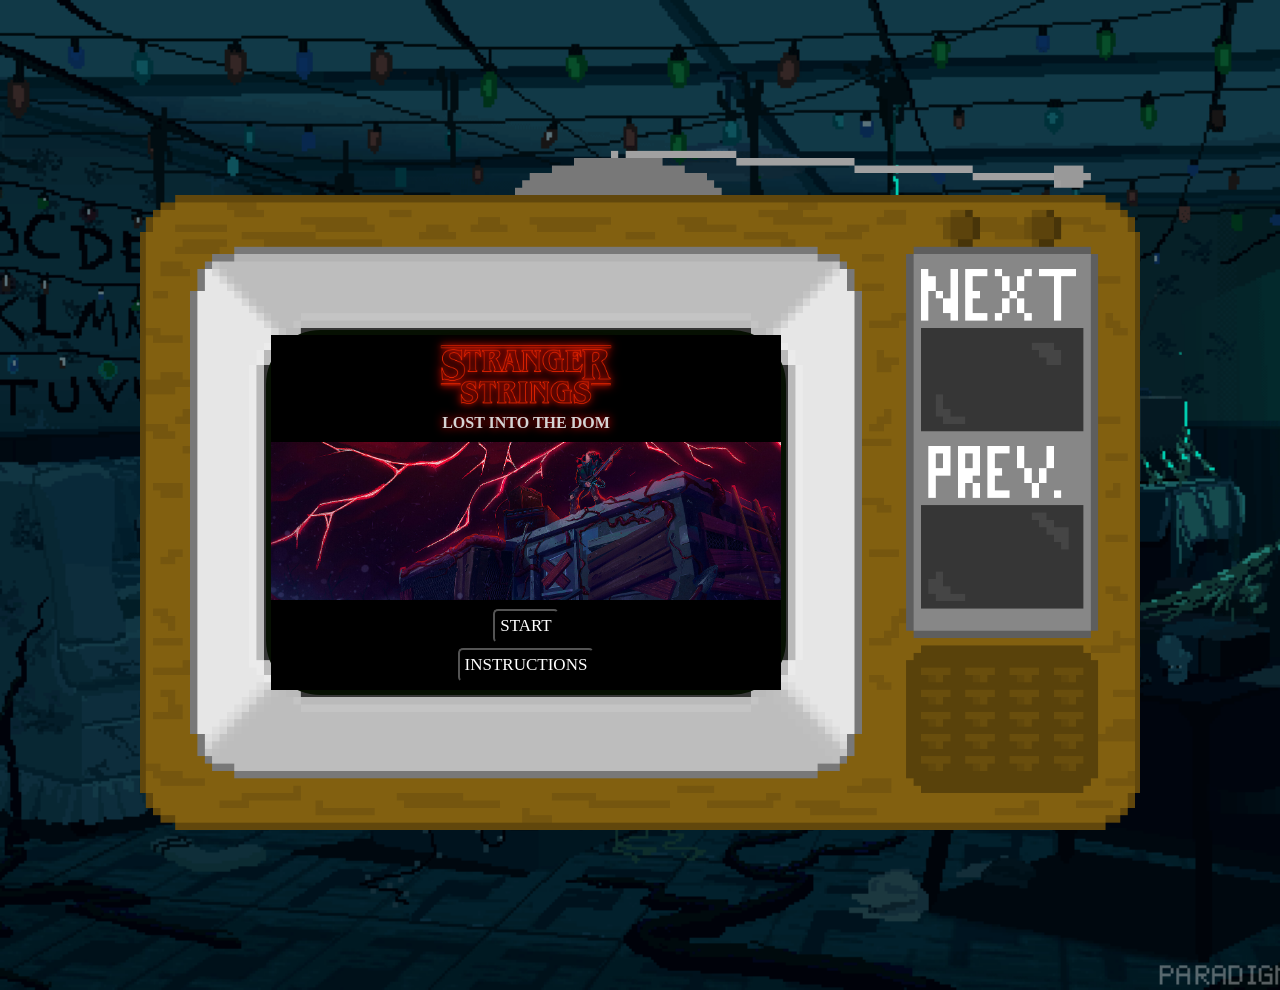
==== index.html @ f411e69d "added Eddie and the demogorgon (with intial movement)" ====
<!DOCTYPE html>
<html lang="en">
  <head>
    <meta charset="UTF-8" />
    <meta name="viewport" content="width=device-width, initial-scale=1.0" />
    <title>
      Stranger Strings: Lost into the DOM | By: Victor Hugo Guardiola Pereira
    </title>
    <!-- link to the stylesheet -->
    <link rel="stylesheet" href="./styles/style.css" />
  </head>
  <body>


    <!-- Initial Screen -->
    <div id="initial-screen" class="container"> <!-- televison frame -->
      <div id="main-initial-screen" class="tv-frame-screen"> <!-- basic screen config -->

        <div class="header-logo"> <!-- black target with logo and subtitle -->
          <img
            id="stranger-strings-logo"
            src="./Resources/img/Stranger-Strings-Logo.png"
            alt="Stranger Strings Logo"
          />
          <h2 id="subtitle-logo">LOST INTO THE DOM</h2>
        </div>


        <div class="btn-section"> <!-- black target with initial buttons -->
          <button id="start-btn">START</button>
          <button id="instructions-btn">INSTRUCTIONS</button>
        </div>


      </div>
    </div>



    <!-- Game Screen  -->
    <div id="game-screen" class="container"> <!-- television frame -->
        <div id="game-background" class="tv-frame-screen"> <!-- basic screen config -->
          <!-- Here should be elements like score, life, time...(out of the game-box) -->
             <div id="game-box">
              <!-- all the elements of the game will be added here from JS with DOM's manipulation -->
             </div>
        </div>
    </div>



    <!-- Game Over Screen -->
    <div id="game-over-screen" class="container"> <!-- television frame -->
        <div id="game-over-background" class="tv-frame-screen"> <!-- basic screen config -->


          <div class="header-logo"> <!-- black target with game-over phrase (format: img) -->
            <img id="game-over-message-img" src="./Resources/img/game-over-text-final-screen.png" alt="game over">
          </div>


          <div class="btn-section"> <!-- black target with end-screen buttons -->
            <button id="restart-btn">RESTART</button>
            <button id="main-screen-btn">MAIN SCREEN</button>
          </div>

          
        </div>
    </div>

    <!-- link to the script -->
    <script src="./script/hero.js"></script>
    <script src="./script/eddie.js"></script>
    <script src="./script/enemy.js"></script>
    <script src="./script/index.js"></script>
  </body>
</html>
---- styles/style.css ----
/* #### Generated By: http://www.fontget.com #### */

@font-face {
  font-family: "Stranger Things.ttf";
  font-style: normal;
  font-weight: normal;
  src: local("Stranger Things.ttf"), url("Stranger Things.woff") format("woff");
}
@font-face {
  font-family: "Stranger Things Outlined.ttf";
  font-style: normal;
  font-weight: normal;
  src: local("Stranger Things Outlined.ttf"),
    url("Stranger Things Outlined.woff") format("woff");
}

/* inicial adjustments */
* {
  padding: 0;
  margin: 0;
  box-sizing: border-box;
}

body {
  background-image: url("../Resources/img/upside-down-house-pixel-art.gif");
  background-position: center;
  background-repeat: no-repeat;
  background-size: cover;

  margin-bottom: 160px;

  display: flex;
  justify-content: center;
  align-items: center;
}

a {
  text-decoration: none;
}

/* basic visualization screen config (tv-frame + tv-screen) */
.container {
  background-image: url("../Resources/img/old-tv-frame-pixel-art-with-extra-screen.png");
  background-position: center;
  background-repeat: no-repeat;
  background-size: cover;

  width: 1000px;
  height: 680px;
  margin-top: 150px;
  position: relative;

  display: flex;
  justify-content: flex-start;
  align-items: center;
}

.tv-frame-screen {
  width: 520px;
  height: 365px;
  border: 5px solid #061002;
  border-radius: 55px;
  /* overflow: hidden; */

  position: absolute;
  left: 126px;
  bottom: 135px;

  display: flex;
  flex-direction: column;
  justify-content: space-between;
  align-items: center;
}

/* initial screen section */
#initial-screen {
  display: flex;
}

#main-initial-screen {
  background-image: url("../Resources/img/eddie-guitar-moc-pixel-art.jpg");
  background-position: center;
  background-repeat: no-repeat;
  background-size: cover;
}

.header-logo {
  width: 100%;
  height: auto;
  background-color: black;

  display: flex;
  flex-direction: column;
  justify-content: center;
  align-items: center;
}

#stranger-strings-logo {
  width: 190px;
  filter: drop-shadow(0px 0px 5px #ff0000);
}

#subtitle-logo {
  color: #d5d5d5;
  font-size: 16px;
  text-shadow: 0px 0px 10px #ff0000;
  margin-bottom: 10px;
}

.btn-section {
  width: 100%;
  height: 90px;
  background-color: black;

  display: flex;
  flex-direction: column;
  align-items: center;
  justify-content: center;
  gap: 5px;
}

.btn-section button {
  color: white;
  padding: 5px;
  background-color: #0000;
  font-family: "Stranger Things.ttf";
  font-size: 17px;
  border-radius: 5px;

  transition: 0.3s;
}

.btn-section button:hover {
  text-shadow: 0px 0px 5px #fff;
  background: linear-gradient(
    to top,
    #240000,
    #340000,
    #930606,
    #e40202,
    #ff0000
  );
}

/* game screen section */
#game-screen {
  display: none;
}

#game-background {
  background-image: url("../Resources/img/upside-down-eddiesCaravan-stranger-thins.webp");
  background-position: center;
  background-repeat: no-repeat;
  background-size: cover;
}

#game-box * {
  pointer-events: none; /* prevents all elements of the game-box from being dragged when clicking on them */
}

#game-box {
  width: 100%;
  height: 93%;
  border-radius: 55px 55px 15px 15px;  
  position: relative;
  /* overflow: hidden; */
  user-select: none;
}

/* game over screen section */
#game-over-screen {
  display: none;
}

#game-over-background {
  background-image: url("../Resources/img/stranger-things-gif-wiliamsHouse-upside-down.gif");
  background-position: center;
  background-repeat: no-repeat;
  background-size: cover;

  display: flex;
  justify-content: space-between;
}

#game-over-message-img {
  width: 110px;
  filter: drop-shadow(0px 0px 5px #ff0000);
}
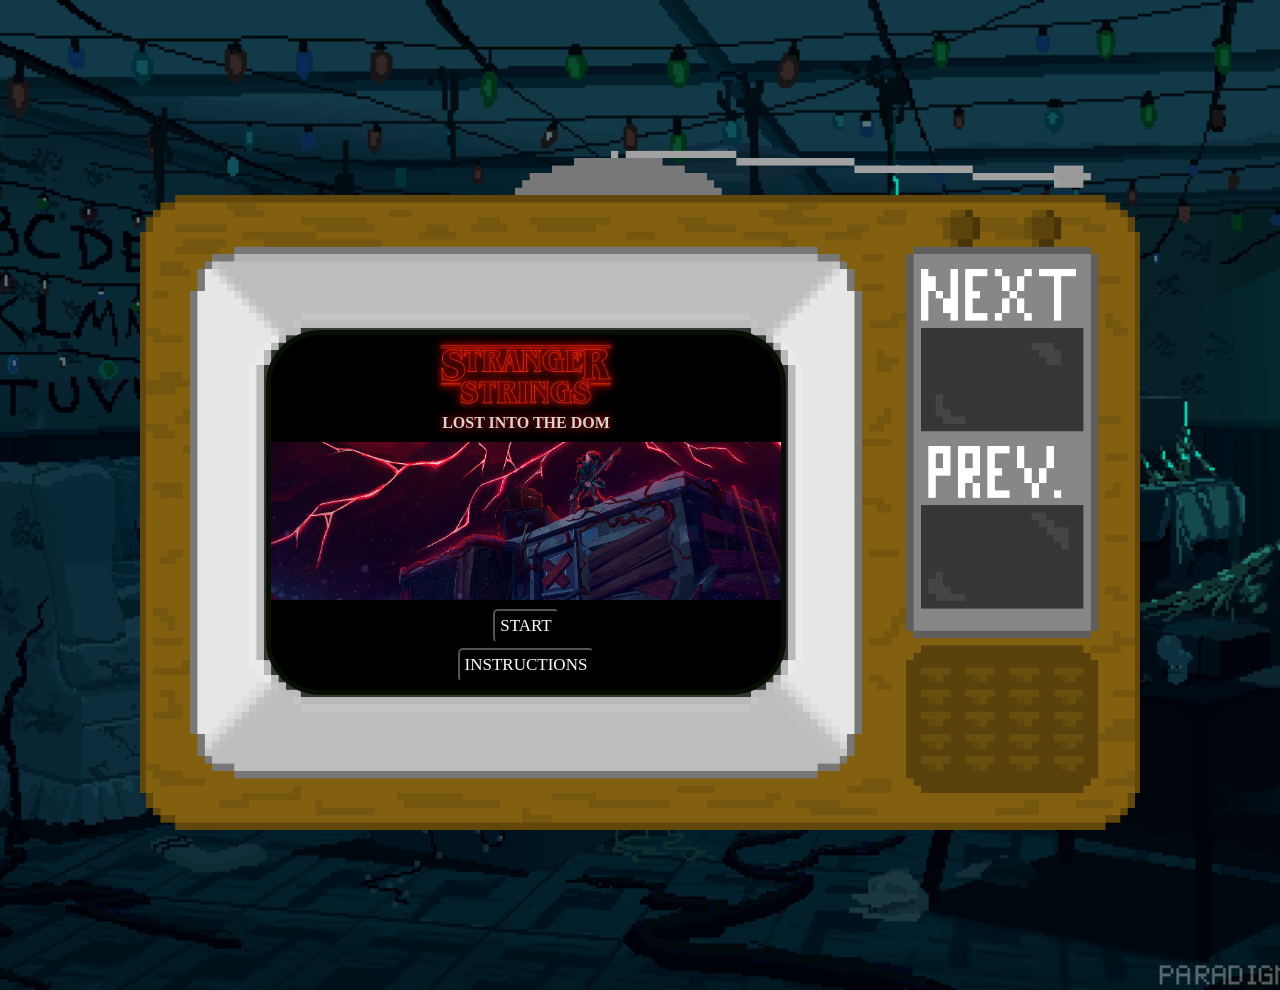
==== commit 9331a0df: "algunos ajustes + efecto de ataque añadido y sin configurar" ====
--- a/index.html
+++ b/index.html
@@ -70,6 +70,7 @@
 
     <!-- link to the script -->
     <script src="./script/hero.js"></script>
+    <script src="./script/atack.js"></script>
     <script src="./script/eddie.js"></script>
     <script src="./script/enemy.js"></script>
     <script src="./script/index.js"></script>
--- a/styles/style.css
+++ b/styles/style.css
@@ -60,7 +60,7 @@
   height: 365px;
   border: 5px solid #061002;
   border-radius: 55px;
-  /* overflow: hidden; */
+  overflow: hidden;
 
   position: absolute;
   left: 126px;
@@ -163,7 +163,7 @@
   height: 93%;
   border-radius: 55px 55px 15px 15px;  
   position: relative;
-  /* overflow: hidden; */
+  overflow: hidden;
   user-select: none;
 }
 
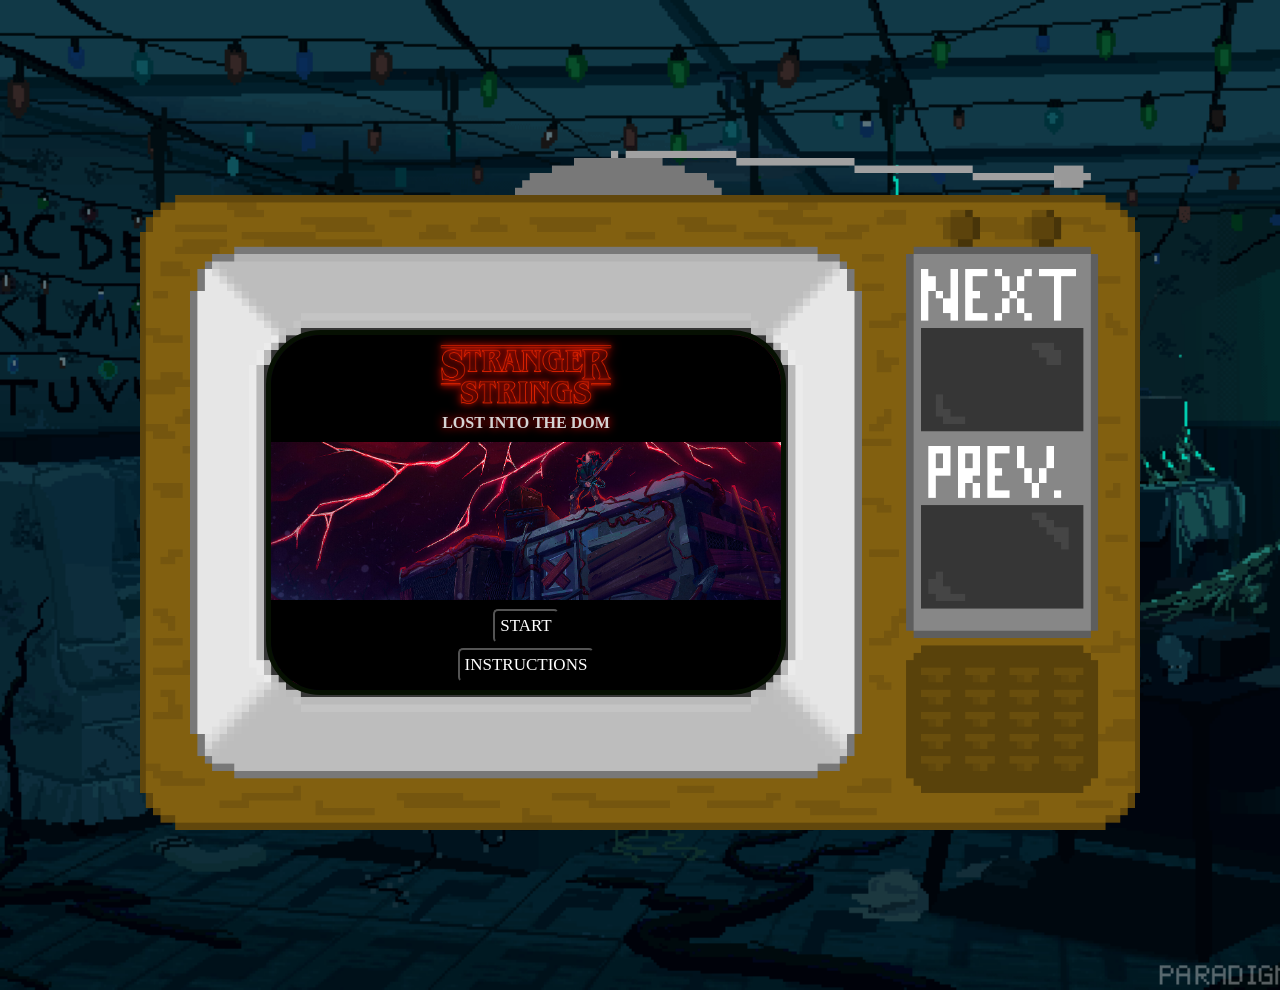
==== commit fb773b0d: "added auido" ====
--- a/index.html
+++ b/index.html
@@ -10,7 +10,6 @@
     <link rel="stylesheet" href="./styles/style.css" />
   </head>
   <body>
-
 
     <!-- Initial Screen -->
     <div id="initial-screen" class="container"> <!-- televison frame -->
@@ -68,6 +67,22 @@
         </div>
     </div>
 
+
+
+    <!-- Instructions Screen -->
+    <div id="instructions-screen" class="container">
+      <div id="instructions-background" class="tv-frame-screen">
+        <img id="keyboard-img" src="./Resources/instructions/selected-keys-keyboard-img-removebg-preview.png" alt="keyboard">
+        <img id="wasd-keys-gif" src="./Resources/instructions/wasd-animation-key-unscreen-resource.gif" alt="animated W A S D keys">
+        <p id="key-text-jump" class="p-container">JUMP</p>
+        <p id="key-text-left" class="p-container">LEFT</p>
+        <p id="key-text-right" class="p-container">RIGHT</p>
+        <img id="space-bar-key-img" src="./Resources/instructions/space-key-keyboard-removebg-img.png" alt="space bar">
+        <p id="key-text-atack" class="p-container">ATACK</p>
+          <button id="return-btn">RETURN</button>
+      </div>
+    </div>
+
     <!-- link to the script -->
     <script src="./script/hero.js"></script>
     <script src="./script/atack.js"></script>
--- a/styles/style.css
+++ b/styles/style.css
@@ -74,7 +74,7 @@
 
 /* initial screen section */
 #initial-screen {
-  display: flex;
+  display: flex; /* initial value = flex */
 }
 
 #main-initial-screen {
@@ -144,7 +144,7 @@
 
 /* game screen section */
 #game-screen {
-  display: none;
+  display: none; /* initial value = none */
 }
 
 #game-background {
@@ -169,7 +169,7 @@
 
 /* game over screen section */
 #game-over-screen {
-  display: none;
+  display: none; /* initial value = none */
 }
 
 #game-over-background {
@@ -186,3 +186,96 @@
   width: 110px;
   filter: drop-shadow(0px 0px 5px #ff0000);
 }
+
+/* Instructions Screen Section */
+#instructions-screen {
+  display: none; /* initial value = none; */
+}
+
+#instructions-background {
+    background-image: url("../Resources/img/max-upside-down-world-stranger-things.png");
+    background-position: center;
+    background-repeat: no-repeat;
+    background-size: cover;
+}
+
+#keyboard-img {
+  width: 400px;
+  filter: drop-shadow(17px 17px 7px black);
+
+  position: absolute;
+  top: 20px;
+
+}
+
+#wasd-keys-gif {
+  width: 150px;
+  filter: drop-shadow(0px 0px 10px red);
+
+  position: absolute;
+  bottom: 35px;
+  left: 45px;
+}
+
+#space-bar-key-img {
+  width: 150px;
+  filter: drop-shadow(0px 0px 10px red);
+
+  position: absolute;
+  bottom: 90px;
+  right: 50px;
+}
+
+.p-container {
+  color: white;
+  font-size: 17px;
+  position: absolute;
+}
+
+#key-text-jump {
+  bottom: 150px;
+  left: 100px;
+}
+
+#key-text-left {
+  bottom: 77px;
+  left: 10px;
+}
+
+#key-text-right {
+  bottom: 77px;
+  left: 190px;
+}
+
+#key-text-atack {
+  bottom: 65px;
+  right: 100px;
+}
+
+#return-btn {
+  width: 100px;
+
+  color: white;
+  padding: 5px;
+  background-color: transparent;
+  font-family: "Stranger Things.ttf";
+  font-size: 17px;
+  border-radius: 5px;
+
+  transition: 0.3s;
+  
+  position: absolute;
+  bottom: 10px;
+}
+
+#return-btn:hover {
+  text-shadow: 0px 0px 5px #fff;
+  background: linear-gradient(
+    to top,
+    #240000,
+    #340000,
+    #930606,
+    #e40202,
+    #ff0000
+  );
+}
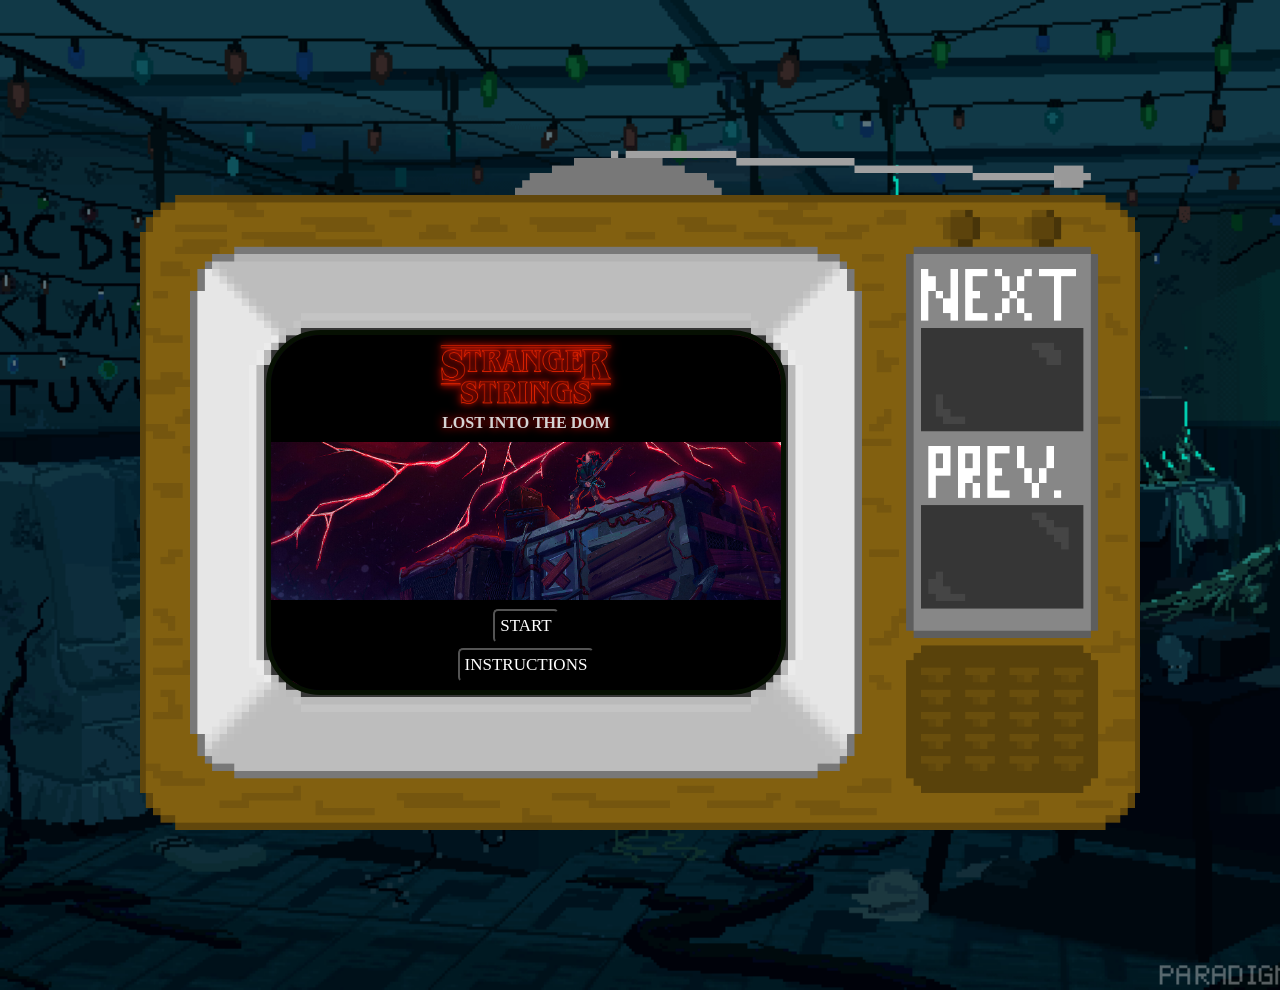
==== commit 9cb9dd90: "Epic Final added + background sound configured" ====
--- a/index.html
+++ b/index.html
@@ -8,14 +8,22 @@
     </title>
     <!-- link to the stylesheet -->
     <link rel="stylesheet" href="./styles/style.css" />
+    <link rel="preconnect" href="https://fonts.googleapis.com" />
+    <link rel="preconnect" href="https://fonts.gstatic.com" crossorigin />
+    <link
+      href="https://fonts.googleapis.com/css2?family=Pixelify+Sans:wght@400..700&display=swap"
+      rel="stylesheet"
+    />
   </head>
   <body>
+    <!-- Initial Screen -->
+    <div id="initial-screen" class="container">
+      <!-- televison frame -->
+      <div id="main-initial-screen" class="tv-frame-screen">
+        <!-- basic screen config -->
 
-    <!-- Initial Screen -->
-    <div id="initial-screen" class="container"> <!-- televison frame -->
-      <div id="main-initial-screen" class="tv-frame-screen"> <!-- basic screen config -->
-
-        <div class="header-logo"> <!-- black target with logo and subtitle -->
+        <div class="header-logo">
+          <!-- black target with logo and subtitle -->
           <img
             id="stranger-strings-logo"
             src="./Resources/img/Stranger-Strings-Logo.png"
@@ -24,62 +32,73 @@
           <h2 id="subtitle-logo">LOST INTO THE DOM</h2>
         </div>
 
-
-        <div class="btn-section"> <!-- black target with initial buttons -->
+        <div class="btn-section">
+          <!-- black target with initial buttons -->
           <button id="start-btn">START</button>
           <button id="instructions-btn">INSTRUCTIONS</button>
         </div>
-
-
       </div>
     </div>
 
-
-
     <!-- Game Screen  -->
-    <div id="game-screen" class="container"> <!-- television frame -->
-        <div id="game-background" class="tv-frame-screen"> <!-- basic screen config -->
-          <!-- Here should be elements like score, life, time...(out of the game-box) -->
-             <div id="game-box">
-              <!-- all the elements of the game will be added here from JS with DOM's manipulation -->
-             </div>
+    <div id="game-screen" class="container">
+      <div id="timeRemaining">Remaining Time: <span>00:00</span></div>
+      <!-- television frame -->
+      <div id="game-background" class="tv-frame-screen">
+        <!-- basic screen config -->
+        <!-- Here should be elements like score, life, time...(out of the game-box) -->
+        <div id="game-box">
+          <!-- all the elements of the game will be added here from JS with DOM's manipulation -->
         </div>
+      </div>
     </div>
 
+    <!-- Game Over Screen -->
+    <div id="game-over-screen" class="container">
+      <!-- television frame -->
+      <div id="game-over-background" class="tv-frame-screen">
+        <!-- basic screen config -->
 
+        <div class="header-logo">
+          <!-- black target with game-over phrase (format: img) -->
+          <img
+            id="game-over-message-img"
+            src="./Resources/img/game-over-text-final-screen.png"
+            alt="game over"
+          />
+        </div>
 
-    <!-- Game Over Screen -->
-    <div id="game-over-screen" class="container"> <!-- television frame -->
-        <div id="game-over-background" class="tv-frame-screen"> <!-- basic screen config -->
-
-
-          <div class="header-logo"> <!-- black target with game-over phrase (format: img) -->
-            <img id="game-over-message-img" src="./Resources/img/game-over-text-final-screen.png" alt="game over">
-          </div>
-
-
-          <div class="btn-section"> <!-- black target with end-screen buttons -->
-            <button id="restart-btn">RESTART</button>
-            <button id="main-screen-btn">MAIN SCREEN</button>
-          </div>
-
-          
+        <div class="btn-section">
+          <!-- black target with end-screen buttons -->
+          <button id="restart-btn">RESTART</button>
+          <button id="main-screen-btn">MAIN SCREEN</button>
         </div>
+      </div>
     </div>
-
-
 
     <!-- Instructions Screen -->
     <div id="instructions-screen" class="container">
       <div id="instructions-background" class="tv-frame-screen">
-        <img id="keyboard-img" src="./Resources/instructions/selected-keys-keyboard-img-removebg-preview.png" alt="keyboard">
-        <img id="wasd-keys-gif" src="./Resources/instructions/wasd-animation-key-unscreen-resource.gif" alt="animated W A S D keys">
+        <img
+          id="keyboard-img"
+          src="./Resources/instructions/selected-keys-keyboard-img-removebg-preview.png"
+          alt="keyboard"
+        />
+        <img
+          id="wasd-keys-gif"
+          src="./Resources/instructions/wasd-animation-key-unscreen-resource.gif"
+          alt="animated W A S D keys"
+        />
         <p id="key-text-jump" class="p-container">JUMP</p>
         <p id="key-text-left" class="p-container">LEFT</p>
         <p id="key-text-right" class="p-container">RIGHT</p>
-        <img id="space-bar-key-img" src="./Resources/instructions/space-key-keyboard-removebg-img.png" alt="space bar">
+        <img
+          id="space-bar-key-img"
+          src="./Resources/instructions/space-key-keyboard-removebg-img.png"
+          alt="space bar"
+        />
         <p id="key-text-atack" class="p-container">ATACK</p>
-          <button id="return-btn">RETURN</button>
+        <button id="return-btn">RETURN</button>
       </div>
     </div>
 
@@ -88,6 +107,7 @@
     <script src="./script/atack.js"></script>
     <script src="./script/eddie.js"></script>
     <script src="./script/enemy.js"></script>
+    <script src="./script/epicVideo.js"></script>
     <script src="./script/index.js"></script>
   </body>
 </html>
--- a/styles/style.css
+++ b/styles/style.css
@@ -15,6 +15,7 @@
 }
 
 /* inicial adjustments */
+
 * {
   padding: 0;
   margin: 0;
@@ -70,6 +71,15 @@
   flex-direction: column;
   justify-content: space-between;
   align-items: center;
+}
+
+#timeRemaining {
+  color: #545e4e;
+  font-family: "Pixelify Sans";
+  font-size: 35px;
+  position: absolute;
+  right: 95px;
+  top: 210px; 
 }
 
 /* initial screen section */
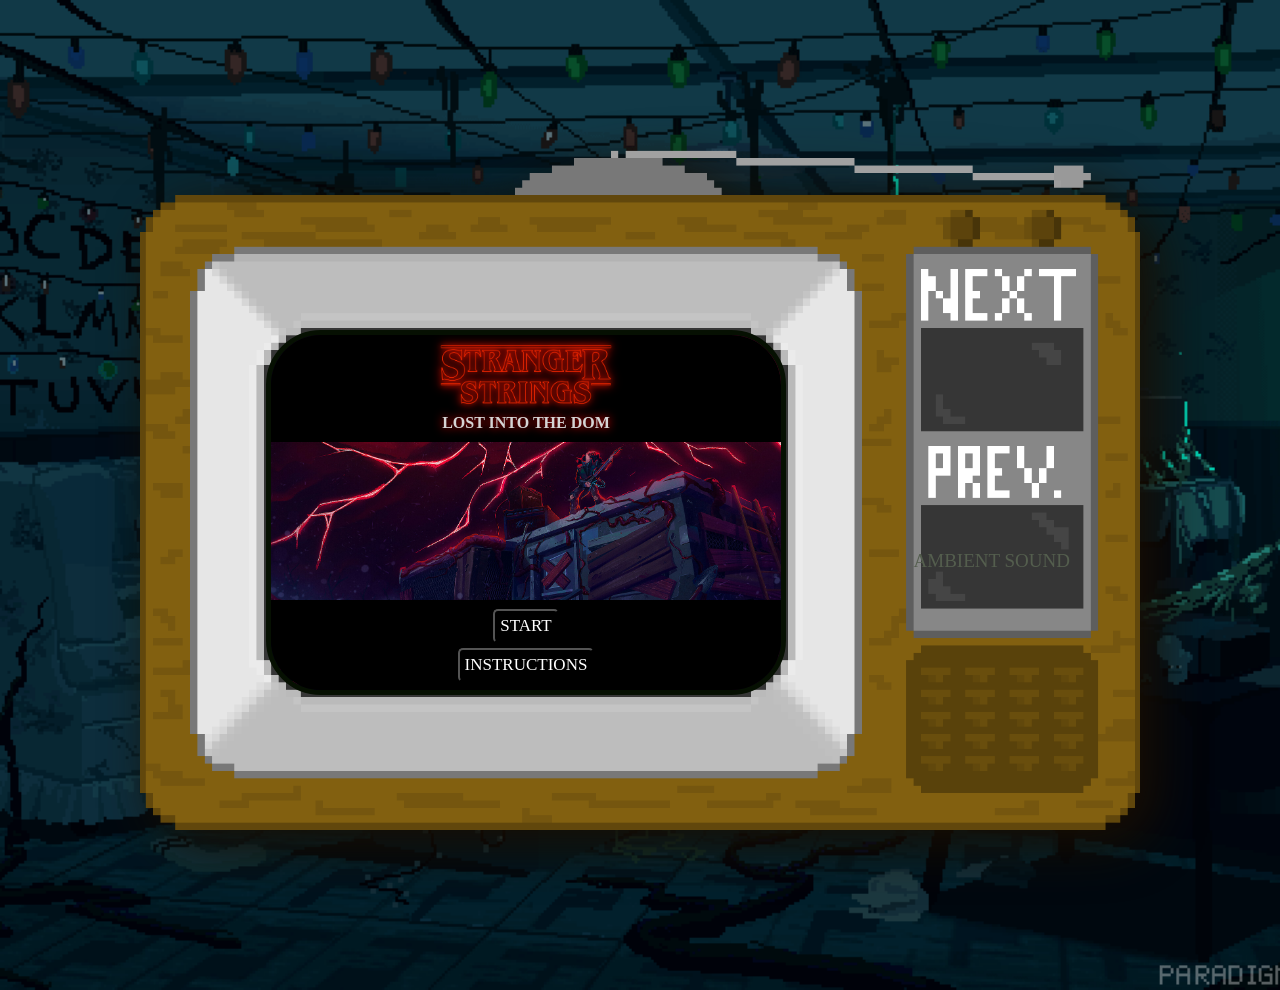
==== commit f5cc7d0e: "some bonus ideas added" ====
--- a/index.html
+++ b/index.html
@@ -19,6 +19,7 @@
     <!-- Initial Screen -->
     <div id="initial-screen" class="container">
       <!-- televison frame -->
+       <button id="btnAmbientSound">AMBIENT SOUND</button>
       <div id="main-initial-screen" class="tv-frame-screen">
         <!-- basic screen config -->
 
--- a/styles/style.css
+++ b/styles/style.css
@@ -49,6 +49,7 @@
   width: 1000px;
   height: 680px;
   margin-top: 150px;
+  filter: drop-shadow(15px 15px 25px #180e01);
   position: relative;
 
   display: flex;
@@ -79,7 +80,29 @@
   font-size: 35px;
   position: absolute;
   right: 95px;
-  top: 210px; 
+  top: 210px;
+}
+
+#btnAmbientSound {
+  background: none;
+  border: none;
+  padding: 0;
+  margin: 0;
+  color: inherit;
+  font: inherit;
+  cursor: pointer;
+  font-family: "Pixelify Sans";
+  font-size: 19px;
+  color: #545e4e;
+
+
+  position: absolute;
+  top: 400px;
+  right: 70px;
+}
+
+#btnAmbientSound:hover {
+  text-shadow: 0px 0px 5px #5f6e57;
 }
 
 /* initial screen section */
@@ -171,7 +194,7 @@
 #game-box {
   width: 100%;
   height: 93%;
-  border-radius: 55px 55px 15px 15px;  
+  border-radius: 55px 55px 15px 15px;
   position: relative;
   overflow: hidden;
   user-select: none;
@@ -203,10 +226,10 @@
 }
 
 #instructions-background {
-    background-image: url("../Resources/img/max-upside-down-world-stranger-things.png");
-    background-position: center;
-    background-repeat: no-repeat;
-    background-size: cover;
+  background-image: url("../Resources/img/max-upside-down-world-stranger-things.png");
+  background-position: center;
+  background-repeat: no-repeat;
+  background-size: cover;
 }
 
 #keyboard-img {
@@ -215,7 +238,6 @@
 
   position: absolute;
   top: 20px;
-
 }
 
 #wasd-keys-gif {
@@ -273,7 +295,7 @@
   border-radius: 5px;
 
   transition: 0.3s;
-  
+
   position: absolute;
   bottom: 10px;
 }
@@ -288,4 +310,4 @@
     #e40202,
     #ff0000
   );
-}+}
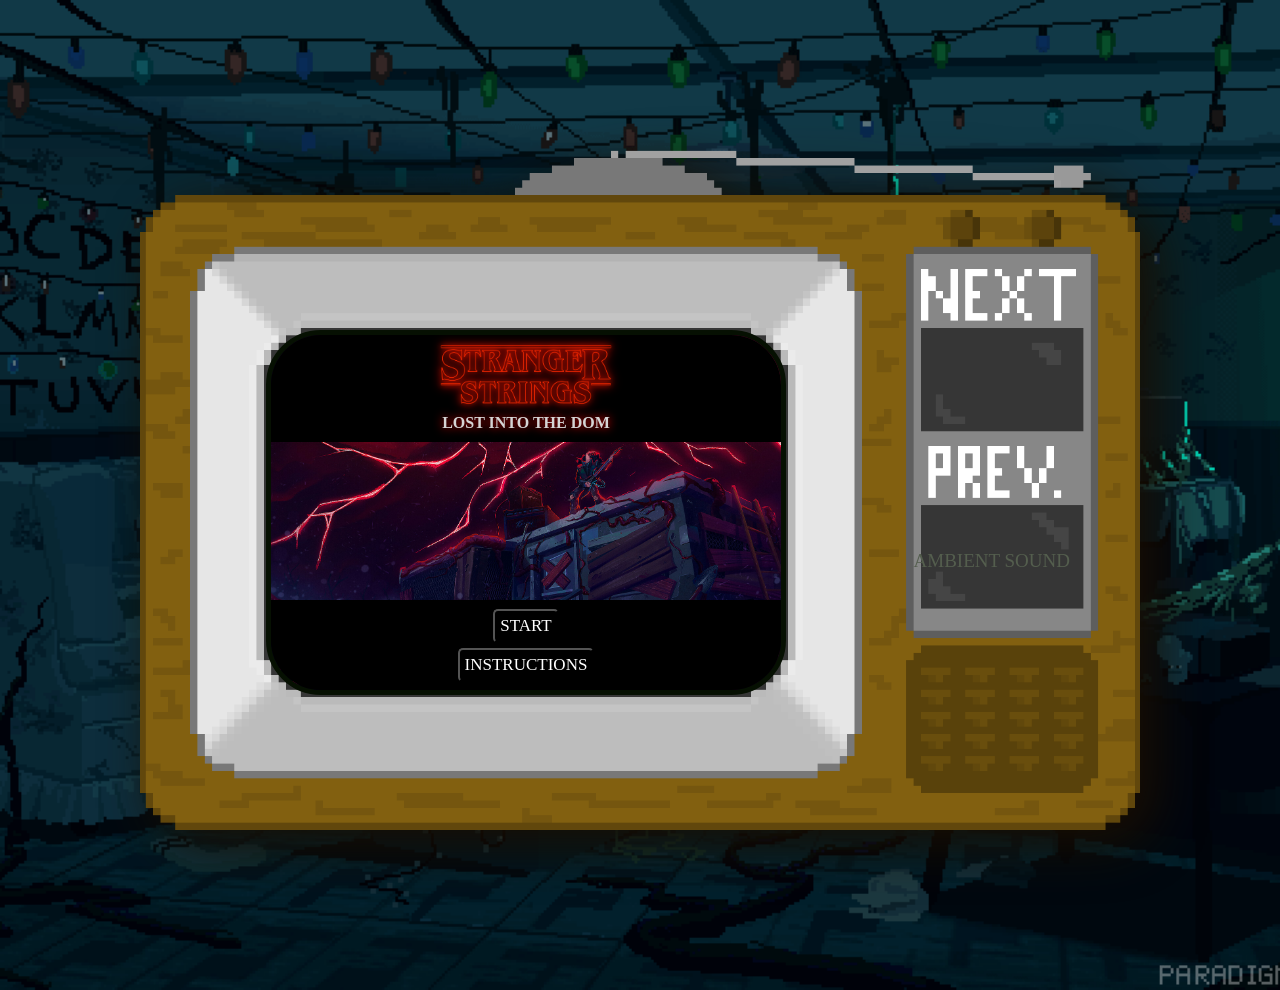
==== commit ad03795f: "Fixed bugs, code improved and bonus idea added" ====
--- a/index.html
+++ b/index.html
@@ -106,6 +106,8 @@
     <!-- link to the script -->
     <script src="./script/hero.js"></script>
     <script src="./script/atack.js"></script>
+    <script src="./script/casetItem.js"></script>
+    <script src="./script/thunder.js"></script>
     <script src="./script/eddie.js"></script>
     <script src="./script/enemy.js"></script>
     <script src="./script/epicVideo.js"></script>
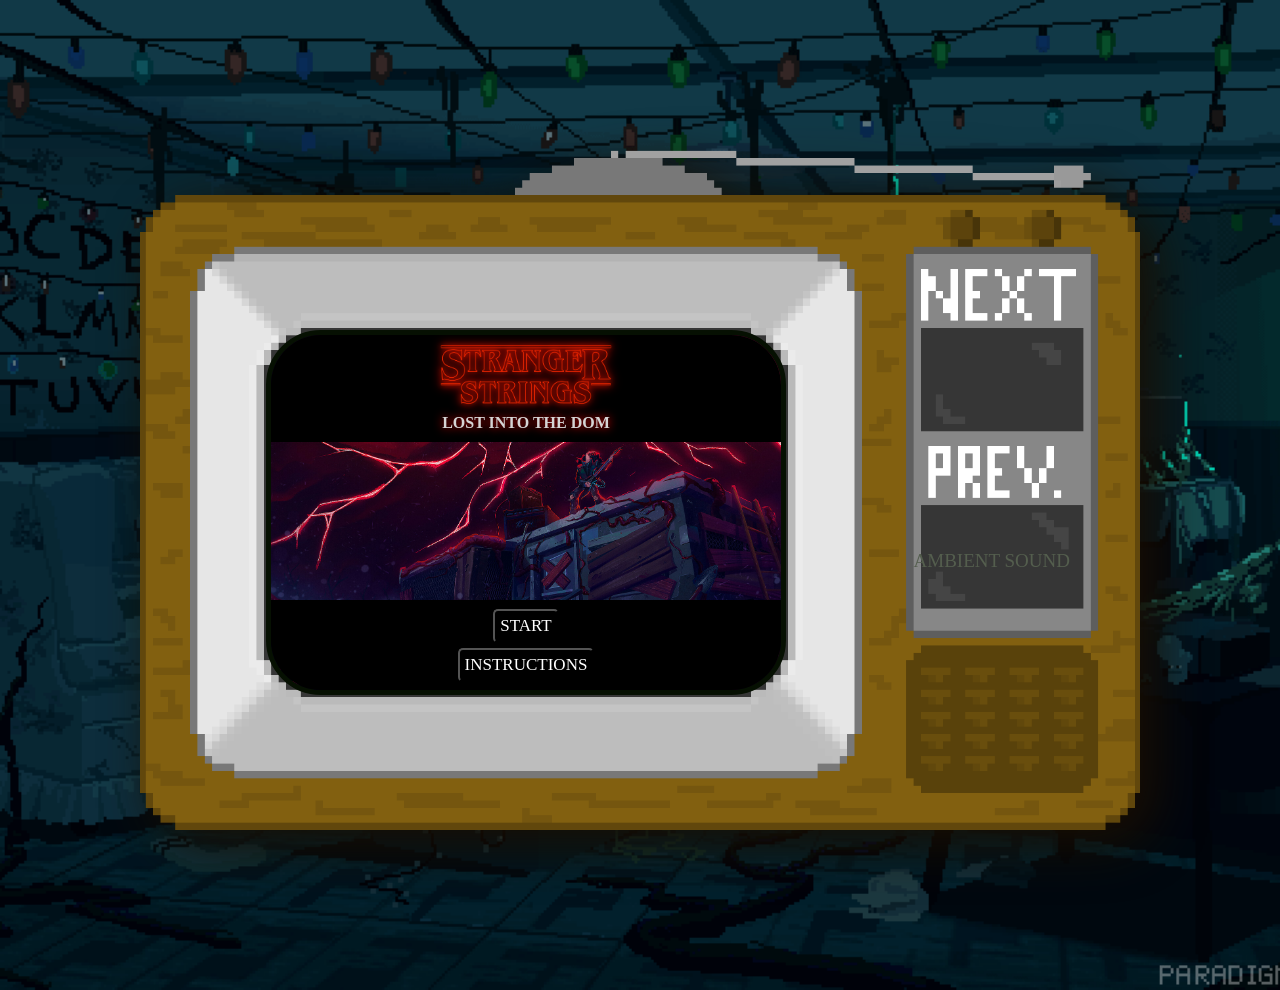
==== commit 36d28003: "code freez and presentation added" ====
--- a/index.html
+++ b/index.html
@@ -79,7 +79,9 @@
 
     <!-- Instructions Screen -->
     <div id="instructions-screen" class="container">
+      <!-- television frame -->
       <div id="instructions-background" class="tv-frame-screen">
+        <!-- basic screen config -->
         <img
           id="keyboard-img"
           src="./Resources/instructions/selected-keys-keyboard-img-removebg-preview.png"
--- a/styles/style.css
+++ b/styles/style.css
@@ -95,7 +95,6 @@
   font-size: 19px;
   color: #545e4e;
 
-
   position: absolute;
   top: 400px;
   right: 70px;
@@ -188,7 +187,7 @@
 }
 
 #game-box * {
-  pointer-events: none; /* prevents all elements of the game-box from being dragged when clicking on them */
+  pointer-events: none;
 }
 
 #game-box {
